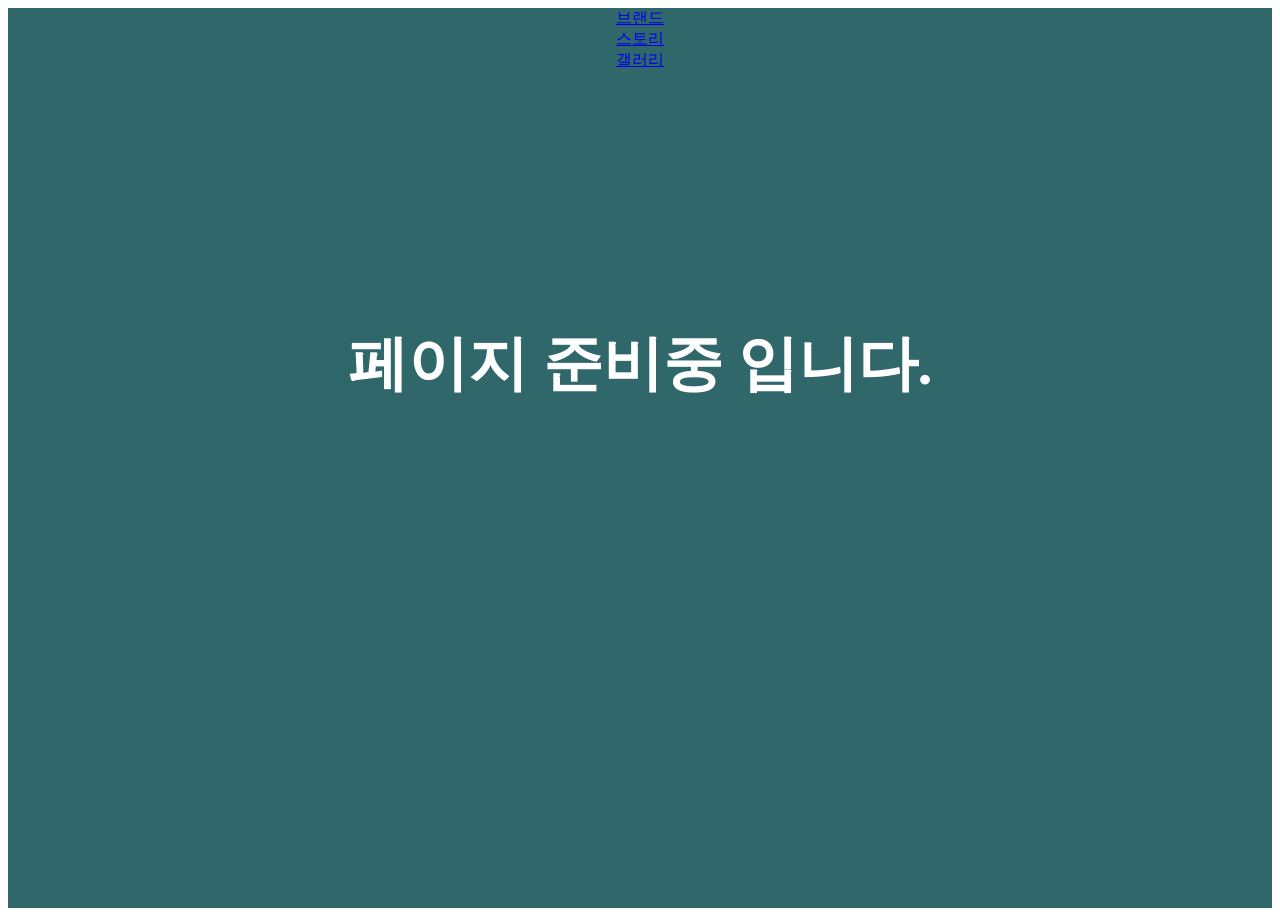
==== html/b.html @ cfcb9bbe "Add files via upload" ====
<!DOCTYPE html>
<html lang="en">
<head>
    <meta charset="UTF-8">
    <meta name="viewport" content="width=device-width, initial-scale=1.0">
    <title>Document</title>
    <link rel="stylesheet" href ="./css/reset.css"/>
    <link rel="stylesheet" href ="./css/common.css"/> 
    <!-- common. css : 공통적인 것만 -->
    <link rel="stylesheet" href ="/css/b.css"/>
</head>
<body>
    <nav>
    <a href ="b.html">브랜드</a>
    <a href ="s.html">스토리</a>
    <a href ="g.html">갤러리</a>
    <h2 class="btitle">페이지 준비중 입니다.</h2>
   </nav>
    
</body>
</html>
---- css/b.css ----
nav{
    width: 100%;
    height: 100vh;
    background-color: rgb(47, 103, 107);

    display: flex;
    flex-direction: column;
    align-items: center;
}

h2{
    margin-top: 20%;
    font-size: 60px;
    text-align: center;
    color: white;
}
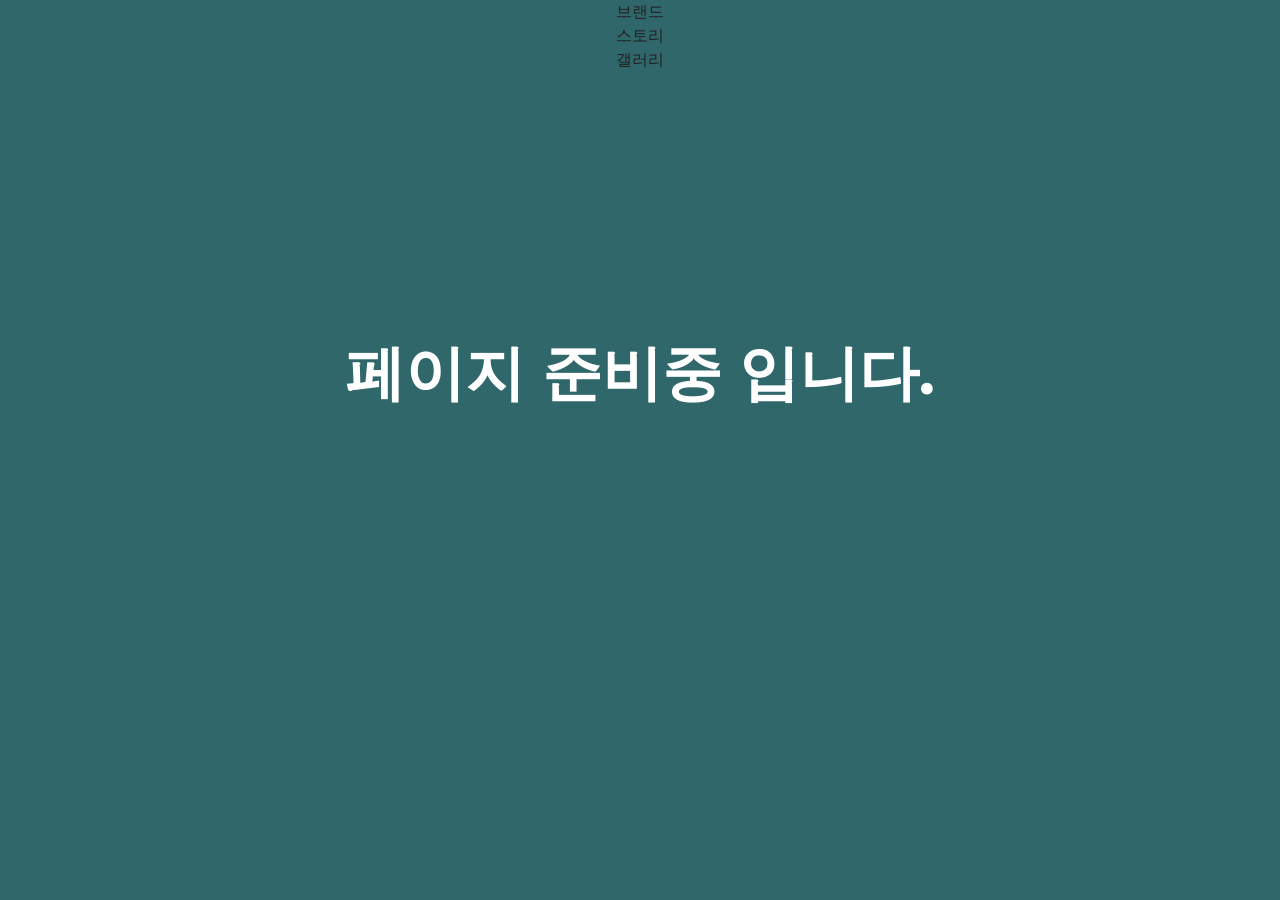
==== commit a48e6bcb: "Add files via upload" ====
--- a/html/b.html
+++ b/html/b.html
@@ -4,10 +4,10 @@
     <meta charset="UTF-8">
     <meta name="viewport" content="width=device-width, initial-scale=1.0">
     <title>Document</title>
-    <link rel="stylesheet" href ="./css/reset.css"/>
-    <link rel="stylesheet" href ="./css/common.css"/> 
+    <link rel="stylesheet" href ="../css/reset.css"/>
+    <link rel="stylesheet" href ="../css/common.css"/> 
     <!-- common. css : 공통적인 것만 -->
-    <link rel="stylesheet" href ="/css/b.css"/>
+    <link rel="stylesheet" href ="../css/b.css"/>
 </head>
 <body>
     <nav>
--- a/css/common.css
+++ b/css/common.css
@@ -0,0 +1,128 @@
+@import url('https://fonts.googleapis.com/css2?family=Black+Han+Sans&family=East+Sea+Dokdo&family=Gugi&family=Montserrat:ital,wght@0,100..900;1,100..900&family=Nanum+Brush+Script&family=Quicksand:wght@300..700&family=Song+Myung&display=swap');
+
+body {
+    background-color: rgba(133, 133, 133, 0.322);
+    font-family: "Montserrat", sans-serif;
+}
+
+header{
+    width: 100%;
+    height: 90px;
+}
+/* ------------------ 'nav' ------------------ */
+.nav{
+    position: fixed;
+    left: 0; top: 0;
+    width: 100%;
+    height: 90px;
+    background-color: rgb(235, 235, 235);
+    color: white;
+    display: flex;
+    justify-content: center;
+    transition: all 0.3s;
+    overflow: hidden;
+    z-index: 10;
+}
+.nav.on{
+    /* margin-top: 15px; */
+    height: 350px;
+    /* background-color: rgb(0, 0, 0); */
+}
+
+.nav.on .gnb, .nav.on .gnb > li > a {
+    color: rgb(0, 0, 0);
+}
+
+/* ------------------ nav > '로고' ------------------ */
+.logoBox{
+    width: 20%;
+    height: 90px;
+    /* background-color: rgb(170, 79, 255); */
+    display: flex;
+    justify-content: center;
+    align-items: center;
+}
+/* ------------------ nav > 'gnb' ------------------ */
+.gnb{
+    background-color: ;
+    width: 70%;
+    height: 90px;
+    /* background-color: rgb(216, 104, 0); */
+    display: flex;
+    justify-content: center;
+    align-items: center;
+    
+    font-size: 14px; 
+    color: black;
+    transition: color 0.3s;
+}
+.gnb > li{
+    width: calc(95%/3);
+    height: 90px;
+}
+.gnb > li > a{
+    width: 100%;
+    height: 90px;
+    display: flex;
+    /* justify-content: center; */
+    align-items: center; 
+    font-weight: bold; 
+}
+ /* ------------------ nav > gnb > 'snb' ------------------ */
+.snb{
+    /* background-color: seagreen; */
+    color: rgb(0, 0, 0);
+    margin-top: 20px;
+    width: 100%;
+    display: flex;
+    flex-direction: column;
+
+    align-items: flex-start;
+    padding-left: 20px;
+
+    gap: 20px;
+    
+    
+    font-size: 13px;
+    font-weight: 400;
+
+}
+
+ /* ------------------ ham 바 ------------------ */
+
+.ham {
+    position: relative;
+    /* background-color: rgb(0, 0, 0); */
+    
+    width: 90px;
+    height: 90px;   
+    flex-shrink: 0; 
+
+    display: grid;
+    grid-template-columns: repeat(2, 6px); 
+    grid-template-rows: repeat(2, 6px);    
+    gap: 4px; 
+
+    justify-content: center; 
+    align-content: center;   
+
+     gap:15px;
+}
+
+.ham a {
+    position: absolute;
+    top: 0;
+    left: 0;
+    width: 100%;
+    height: 100%;
+    z-index: 10;
+}
+.ham span {
+    display: block; 
+    width: 6px;
+    height: 6px;
+    border-radius: 50%;
+    background: #000000;
+
+   
+}
